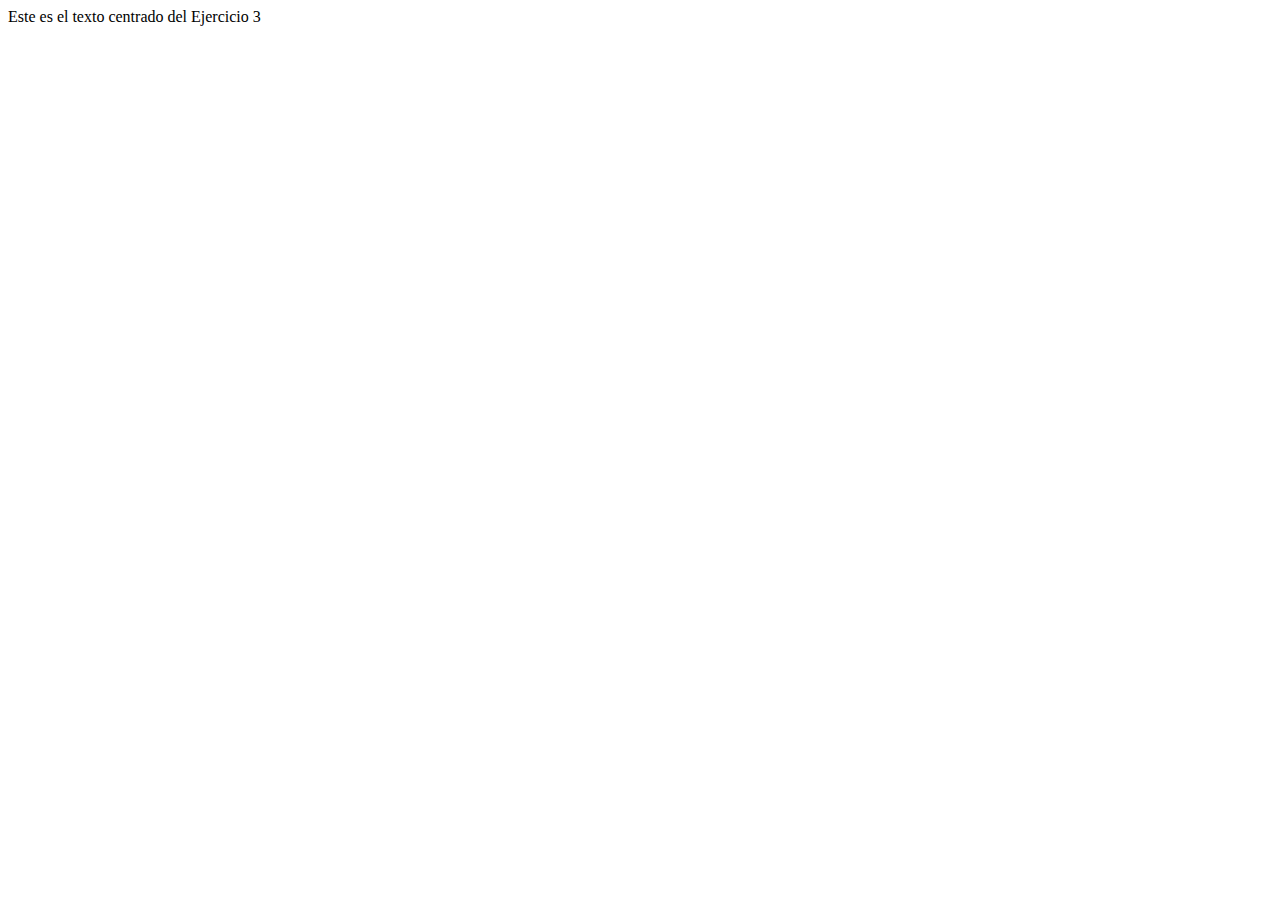
==== Proyectos_CSS/AlejandroGonzalez_ASIR1/Ejercicio_03/index.html @ 4be468ca "AñadirDocumentaciónEjercicio3&Index" ====
<!-- 
Nombre: [Alejandro Gonzalez Galindo] 
Curso: [ASIR1] 
Fecha: [05/03/2025] 
Ejercicio: [Modelo de Caja] 
-->

<!DOCTYPE html>
<html lang="es">

<head>
    <meta charset="UTF-8">
    <meta name="viewport" content="width=device-width, initial-scale=1.0">
    <title>Modelo de Caja</title>
    <link rel="stylesheet" href="style.css">
</head>

<body>
    <div clase="caja">Este es el texto centrado del Ejercicio 3</div>
</body>

</html>
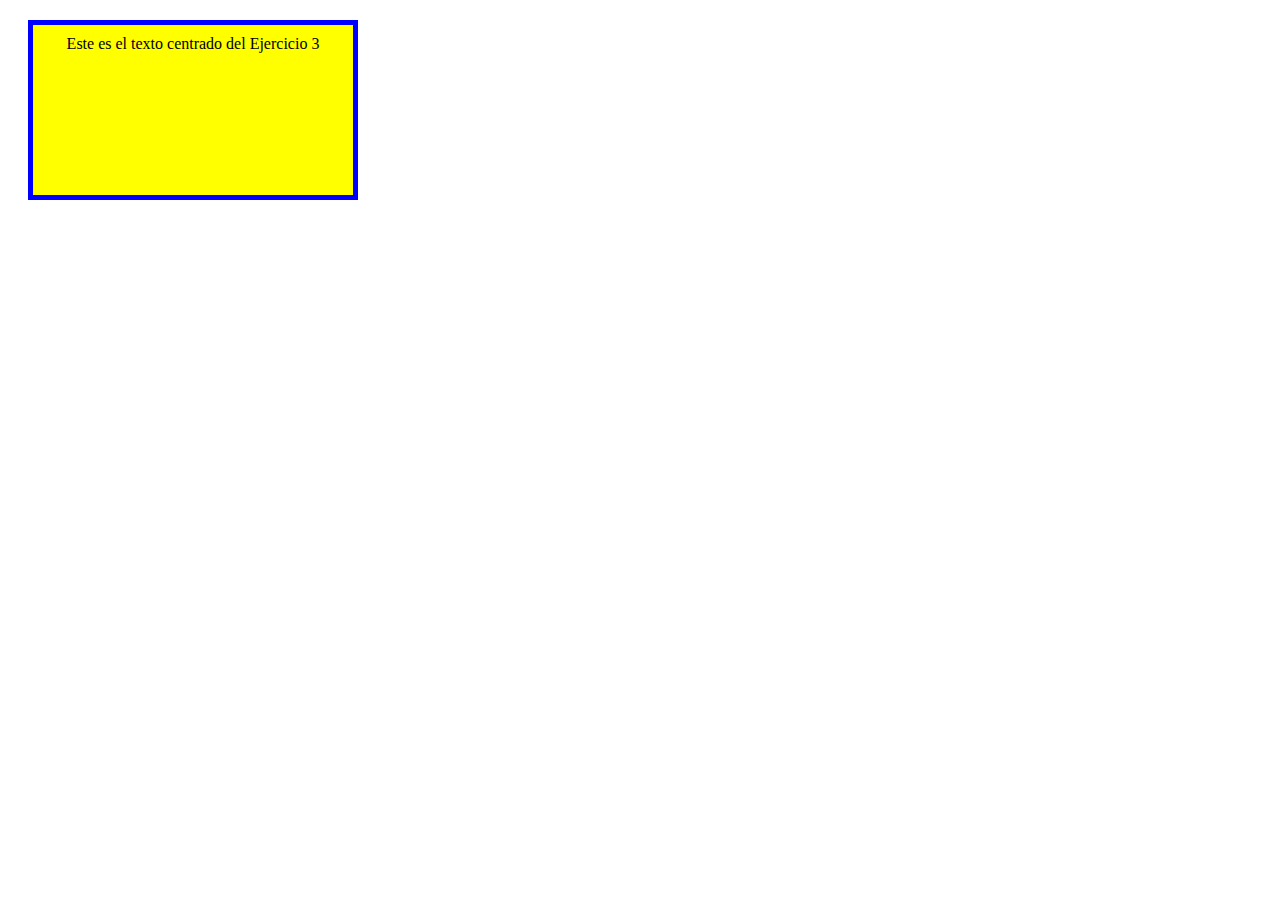
==== commit 994f10df: "ModificaciónEjercicio3Index" ====
--- a/Proyectos_CSS/AlejandroGonzalez_ASIR1/Ejercicio_03/index.html
+++ b/Proyectos_CSS/AlejandroGonzalez_ASIR1/Ejercicio_03/index.html
@@ -16,7 +16,7 @@
 </head>
 
 <body>
-    <div clase="caja">Este es el texto centrado del Ejercicio 3</div>
+    <div class="caja">Este es el texto centrado del Ejercicio 3</div>
 </body>
 
 </html>--- a/Proyectos_CSS/AlejandroGonzalez_ASIR1/Ejercicio_03/style.css
+++ b/Proyectos_CSS/AlejandroGonzalez_ASIR1/Ejercicio_03/style.css
@@ -0,0 +1,19 @@
+/* 
+Nombre: [Alejandro González Galindo] 
+Curso: [ASIR1] 
+Fecha: [05/03/2025] 
+Ejercicio: [Modelo de Caja] 
+*/
+
+.caja {
+    width: 300px;
+    height: 150px;
+    background-color: yellow;
+    border: 5px solid blue;
+    padding: 10px;
+    margin: 20px;
+    display: flexbox;
+    align-items: center;
+    justify-content: center;
+    text-align: center;
+}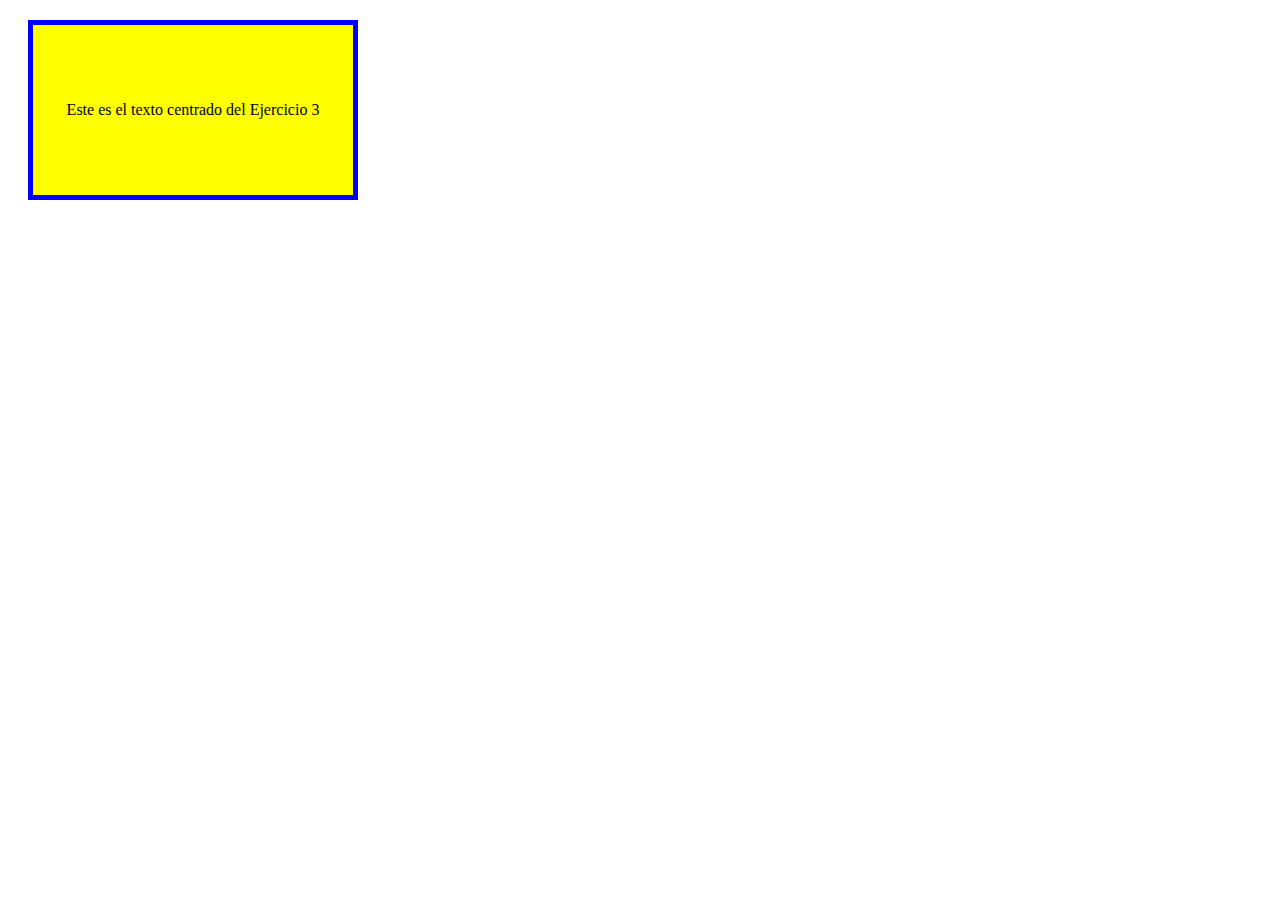
==== commit c96767e9: "ComentandoElCodigoEjercicio3" ====
--- a/Proyectos_CSS/AlejandroGonzalez_ASIR1/Ejercicio_03/index.html
+++ b/Proyectos_CSS/AlejandroGonzalez_ASIR1/Ejercicio_03/index.html
@@ -17,6 +17,7 @@
 
 <body>
     <div class="caja">Este es el texto centrado del Ejercicio 3</div>
+    <!-- Un div con clase "caja", que usando estilos CSS se verá con esa forma-->
 </body>
 
 </html>--- a/Proyectos_CSS/AlejandroGonzalez_ASIR1/Ejercicio_03/style.css
+++ b/Proyectos_CSS/AlejandroGonzalez_ASIR1/Ejercicio_03/style.css
@@ -7,13 +7,23 @@
 
 .caja {
     width: 300px;
+    /* Tamaño de la caja */
     height: 150px;
+    /* Tamaño de la caja */
     background-color: yellow;
+    /* Color del fondo */
     border: 5px solid blue;
+    /* Color y grososr del borde */
     padding: 10px;
+    /* Margen interno */
     margin: 20px;
-    display: flexbox;
+    /* Margen externo */
+    display: flex;
+    /* Centra el texto */
     align-items: center;
+    /* Centra el texto */
     justify-content: center;
+    /* Centra el texto */
     text-align: center;
+    /* Centra el texto */
 }